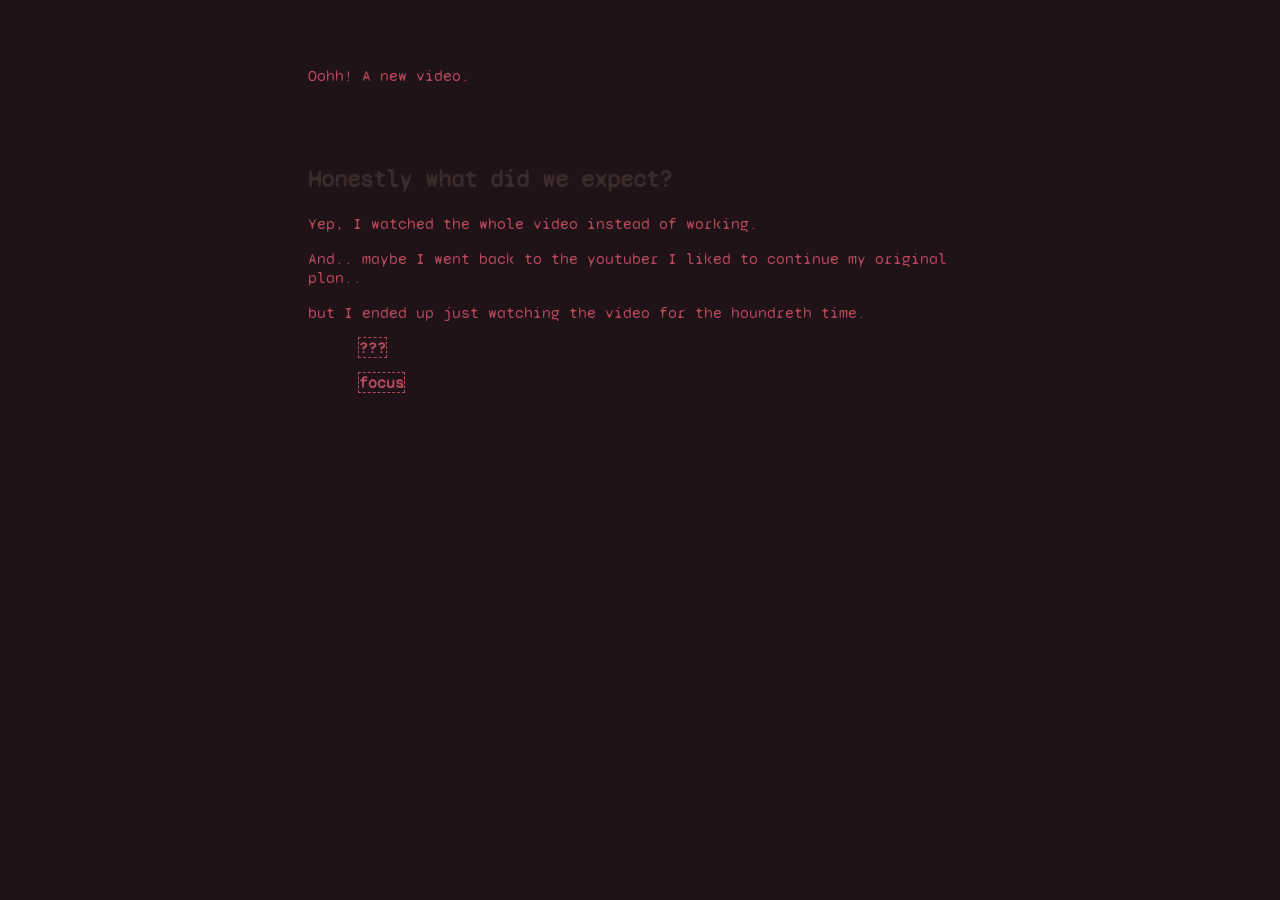
==== different-video.html @ caca99d2 "added lots of pages O_O" ====
<!doctype html>
<html lang="en">
<head>
	<meta charset="utf-8">
	<title>Procrastination</title>
	<link rel="preconnect" href="https://fonts.googleapis.com">
	<link rel="preconnect" href="https://fonts.gstatic.com" crossorigin>
	<link href="https://fonts.googleapis.com/css2?family=Bungee&family=EB+Garamond:ital,wght@0,400..800;1,400..800&family=PT+Sans:ital,wght@0,400;0,700;1,400;1,700&family=Syne+Mono&display=swap" rel="stylesheet">
	<link rel="stylesheet" href="./assets/css/styles.css">
</head>

<body>

    <p>Oohh! A new video.</p>
    <h2 style="margin-top: 80px;">Honestly what did we expect?</h2>
    <p>Yep, I watched the whole video instead of working.</p>
    <p>And.. maybe I went back to the youtuber I liked to continue my original plan..</p>
    <p>but I ended up just watching the video for the houndreth time.</p>
	<p><a href="myself.html">???</a></p>
    <p><a href="index.html">focus</a></p>


	<script src="./assets/js/main.js"></script>
</body>
</html>
---- assets/css/styles.css ----
/* styles.css */

:root {
	font-family: "Syne Mono", monospace;
	font-weight: 400;
	font-style: normal;
	color: #b6485c;
	background-color: #201318;
	margin: 50px 300px 300px 300px;
}

h1 {
	font-family: "Bungee", sans-serif;
	font-style: normal;
	color: #3b2a2b;
}

h2 {
	font-family: "Syne Mono", monospace;
	font-style: normal;
	color: #3b2a2b;
}

a {
	color:#b6485c;
	text-decoration: none;
	margin-left: 50px;
	font-weight: bold;
	border: #b6485c 1px dashed;
}
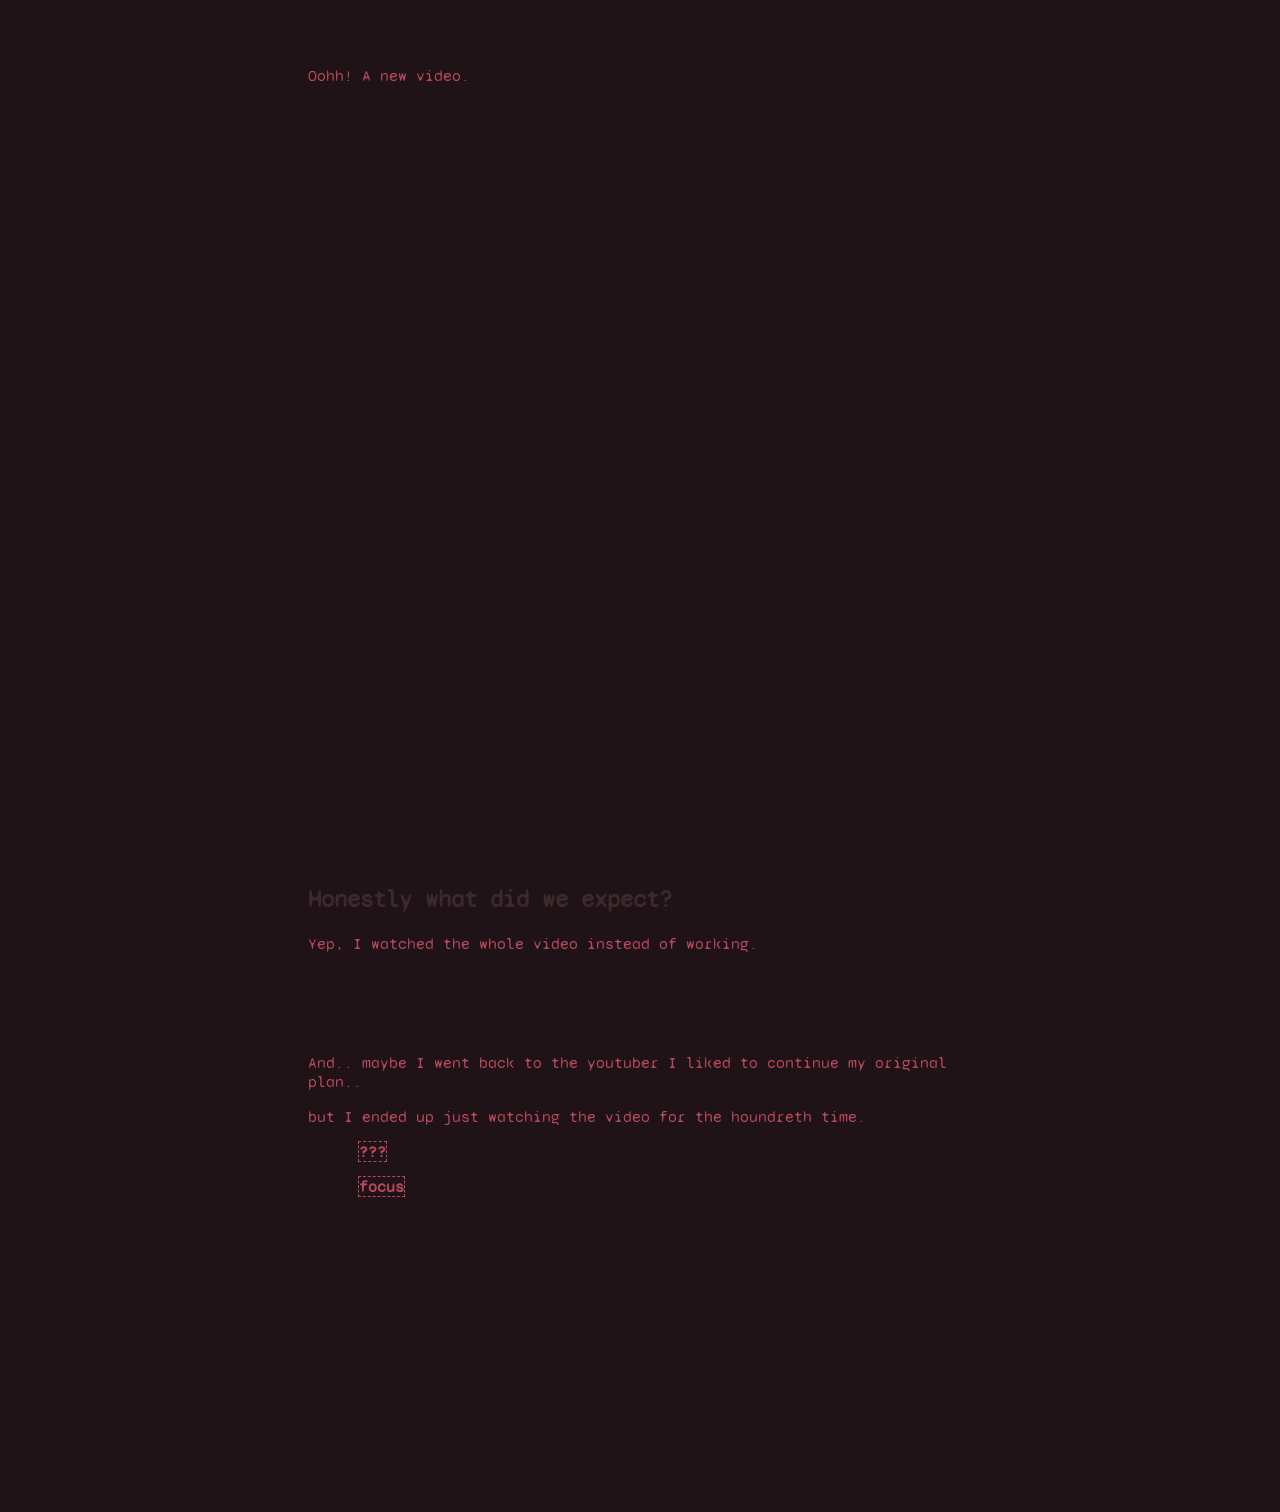
==== commit 467b3aab: "Adjust margin styles in different-video.html Updated the margin styles for headings and paragraphs." ====
--- a/different-video.html
+++ b/different-video.html
@@ -12,9 +12,9 @@
 <body>
 
     <p>Oohh! A new video.</p>
-    <h2 style="margin-top: 80px;">Honestly what did we expect?</h2>
+    <h2 style="margin-top: 800px;">Honestly what did we expect?</h2>
     <p>Yep, I watched the whole video instead of working.</p>
-    <p>And.. maybe I went back to the youtuber I liked to continue my original plan..</p>
+    <p style="margin-top: 100px;">And.. maybe I went back to the youtuber I liked to continue my original plan..</p>
     <p>but I ended up just watching the video for the houndreth time.</p>
 	<p><a href="myself.html">???</a></p>
     <p><a href="index.html">focus</a></p>
@@ -22,4 +22,4 @@
 
 	<script src="./assets/js/main.js"></script>
 </body>
-</html>+</html>
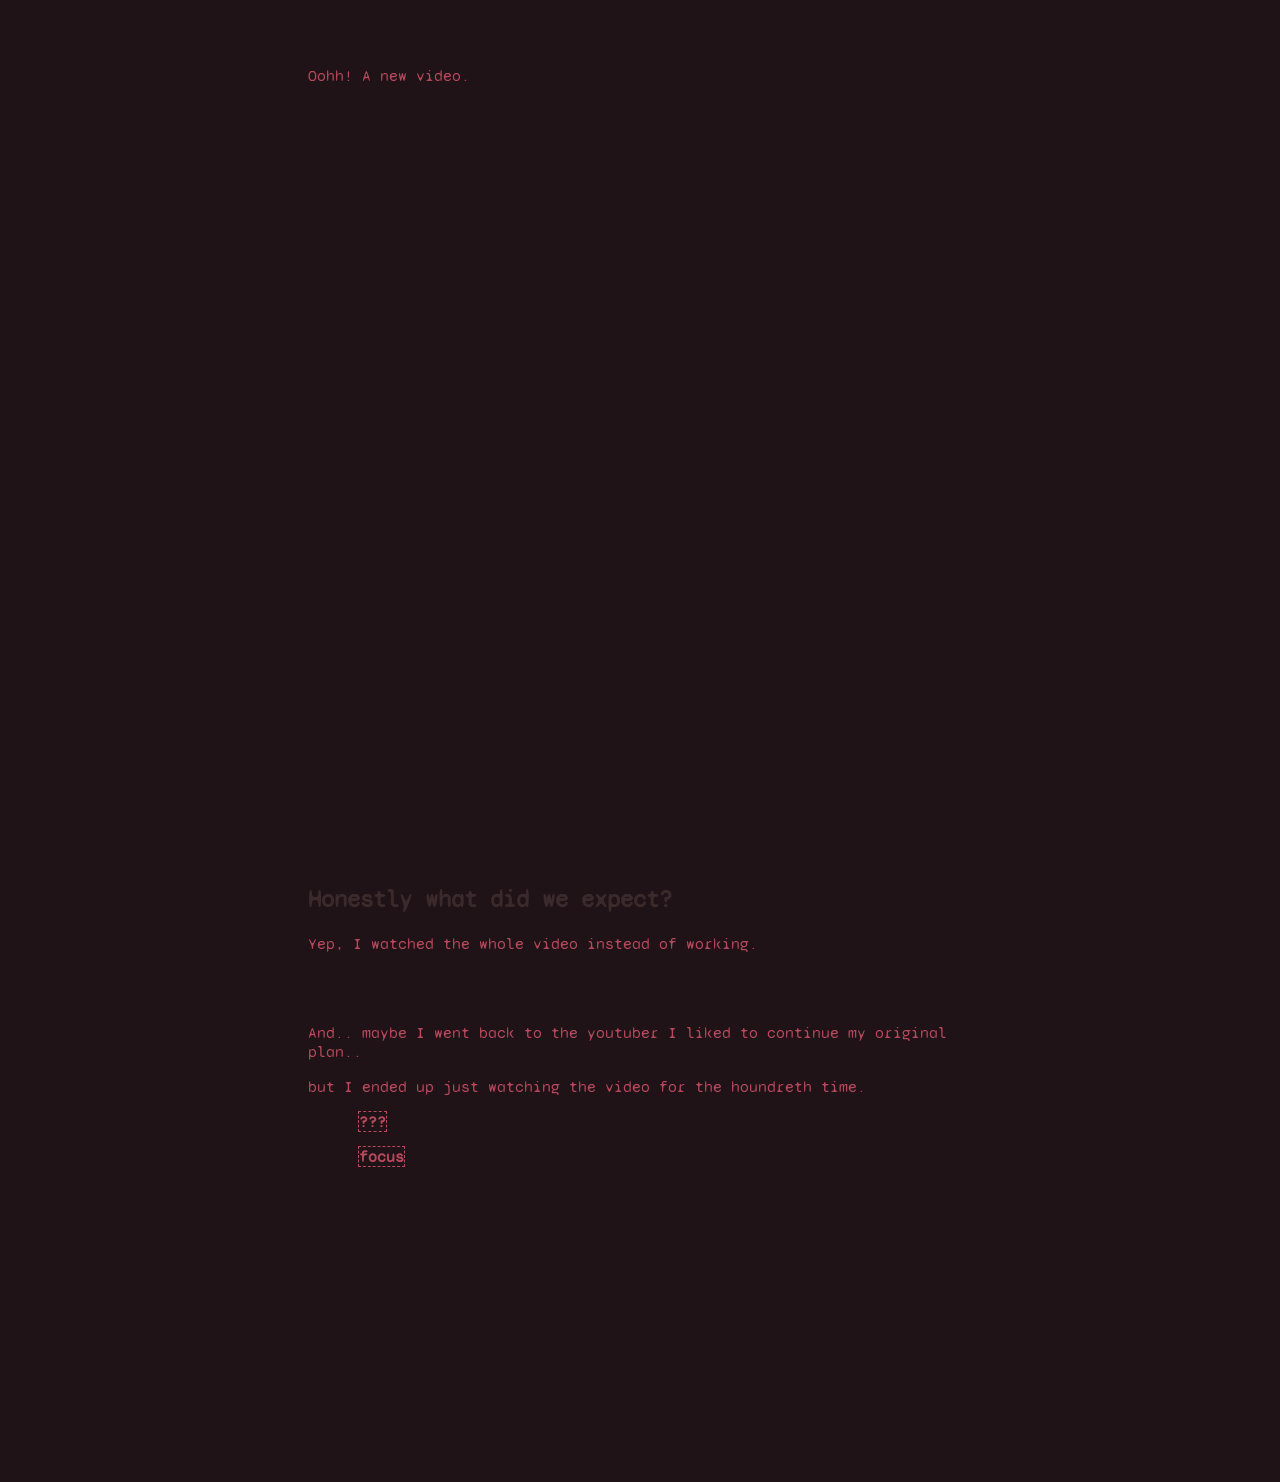
==== commit 8b76b914: "Adjust margin-top style for a paragraph" ====
--- a/different-video.html
+++ b/different-video.html
@@ -14,7 +14,7 @@
     <p>Oohh! A new video.</p>
     <h2 style="margin-top: 800px;">Honestly what did we expect?</h2>
     <p>Yep, I watched the whole video instead of working.</p>
-    <p style="margin-top: 100px;">And.. maybe I went back to the youtuber I liked to continue my original plan..</p>
+    <p style="margin-top: 70px;">And.. maybe I went back to the youtuber I liked to continue my original plan..</p>
     <p>but I ended up just watching the video for the houndreth time.</p>
 	<p><a href="myself.html">???</a></p>
     <p><a href="index.html">focus</a></p>
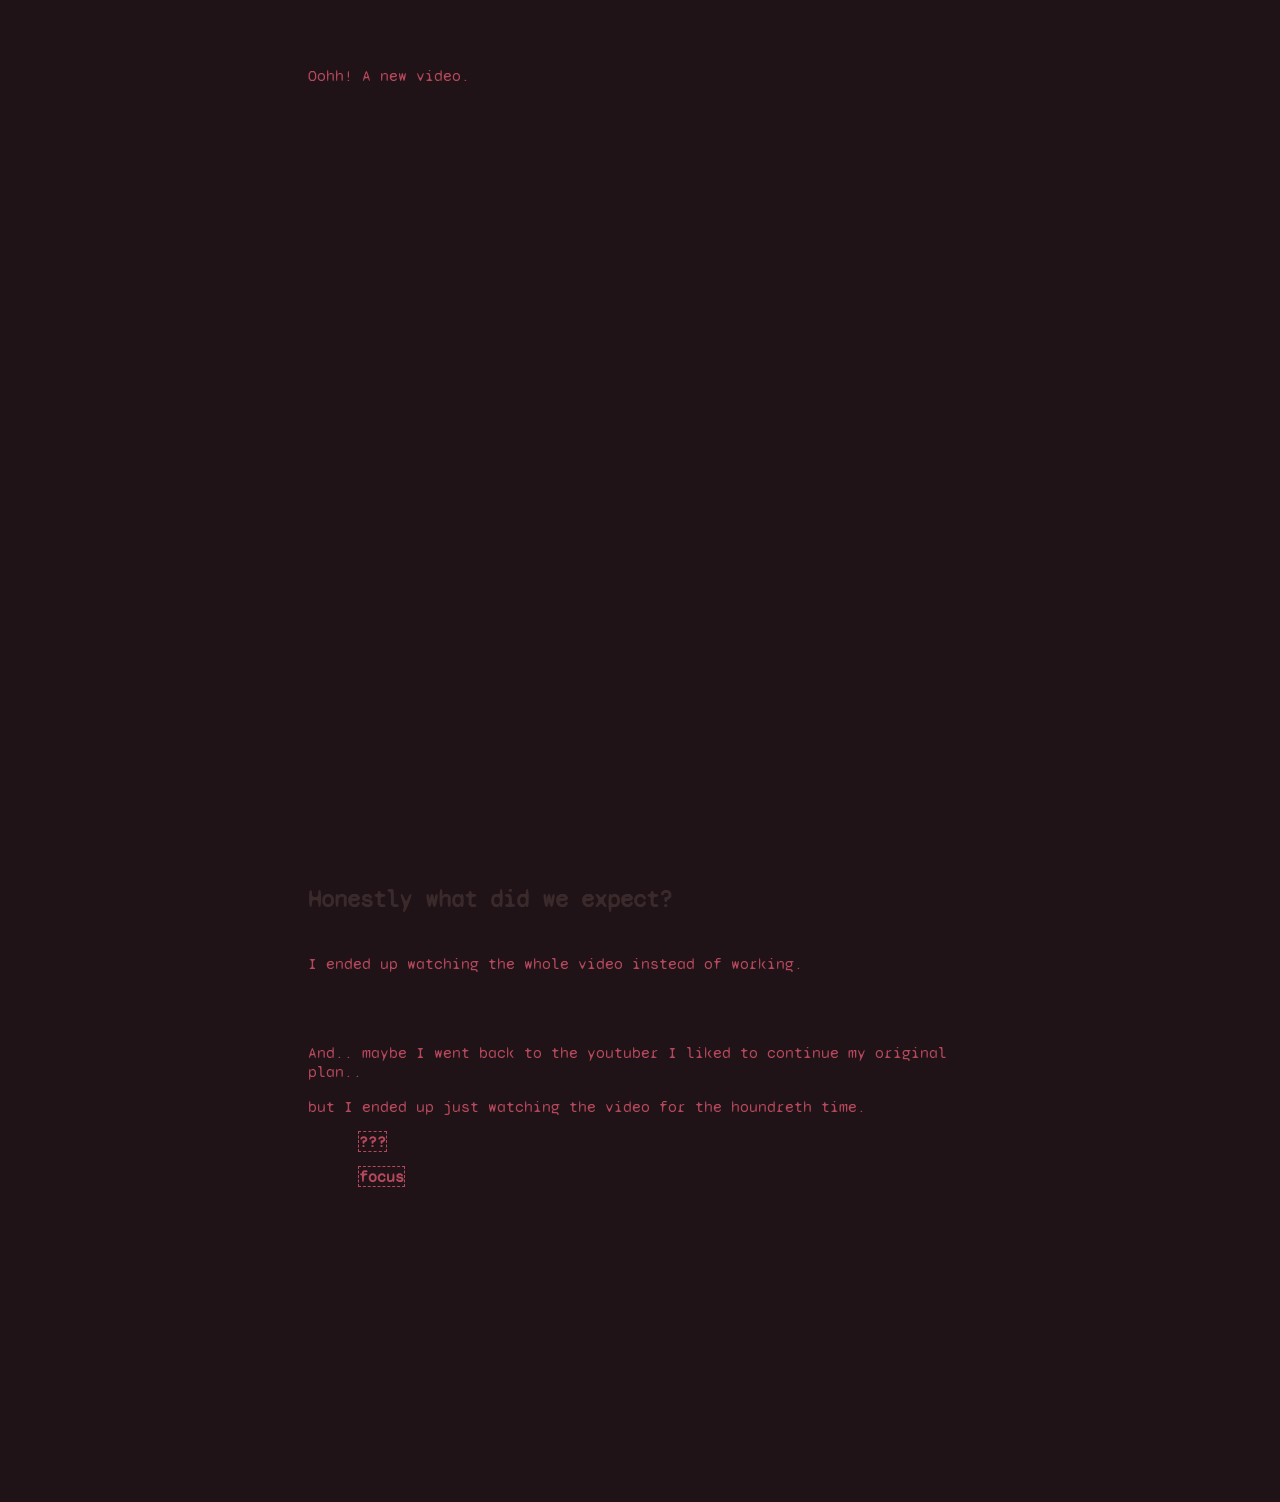
==== commit a3698f65: "Update text and styles in different-video.html" ====
--- a/different-video.html
+++ b/different-video.html
@@ -13,10 +13,10 @@
 
     <p>Oohh! A new video.</p>
     <h2 style="margin-top: 800px;">Honestly what did we expect?</h2>
-    <p>Yep, I watched the whole video instead of working.</p>
+    <p style="margin-top: 40px;">I ended up watching the whole video instead of working.</p>
     <p style="margin-top: 70px;">And.. maybe I went back to the youtuber I liked to continue my original plan..</p>
     <p>but I ended up just watching the video for the houndreth time.</p>
-	<p><a href="myself.html">???</a></p>
+	<p><a href="myself.html" style="margin-top: 50px;">???</a></p>
     <p><a href="index.html">focus</a></p>
 
 
